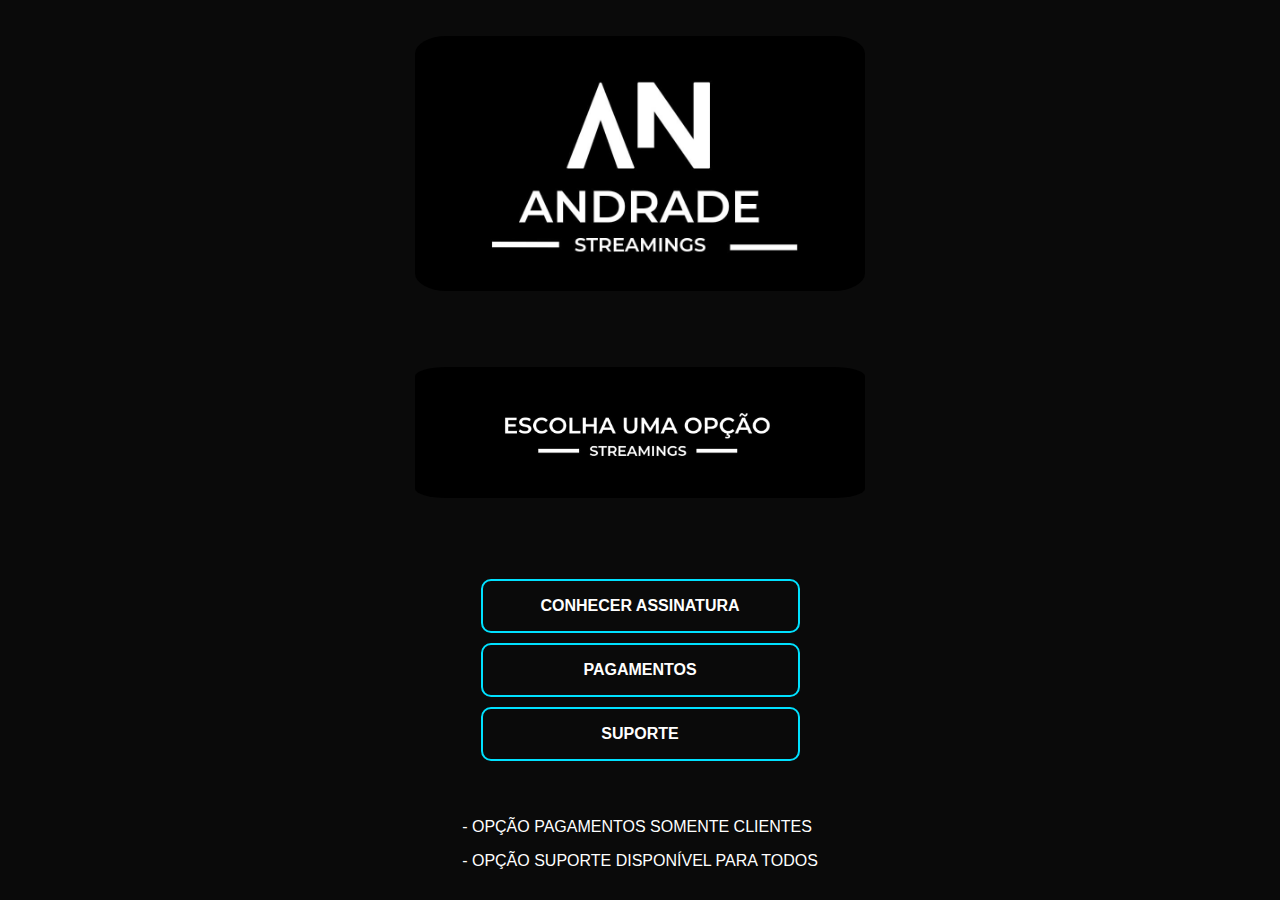
==== index.html @ df08e008 "Add files via upload" ====
<!DOCTYPE html>
<html lang="en">
<head>

    <meta charset="UTF-8">
    <meta name="viewport" content="width=device-width, initial-scale=1.0">
    <link rel="STYLESHEET" href="style.css">
    <title>ANDRADE STREAMINGS</title>

</head>

<body>

    <div class="profile-picture"> 
        <img src="assets/LOGO 1.jpeg" alt="FOTO DE PERFIL">
    </div>

    

   

    <div class="profile-picture"> 
        <img src="assets/TEXTO 1.jpeg" alt="FOTO DE PERFIL">
    </div>

    
    

    </Div>

    <div class="social-media">
        <BR><BR>
        <center>
            <div class="button">
                <a href="" target="_blank" class="CONHECER ASSINATURA">
                    CONHECER ASSINATURA
                </a>
    
    
            </div>
    

            <div class="button">
                <a href="" target="_blank" class="PAGAMENTOS">
                    PAGAMENTOS
                </a>
    
    
            </div>
    
    
            <div class="button">
                <a href="" target="_blank" class="SUPORTE">
                    SUPORTE
                </a>
    
                <BR>
            </div>
        </center>

        



        <DIV class="descriptionP">
            <br><br>

            <p>- OPÇÃO PAGAMENTOS SOMENTE CLIENTES</p>
            <p>- OPÇÃO SUPORTE DISPONÍVEL PARA TODOS</p>
        </DIV>

        
        
    </div>
    
</body>

</html>
---- style.css ----
body{
    margin: 100%;
    margin: 0;
    padding: 0;
    font-family: Arial, Helvetica, sans-serif;
    color: white;
    background-color: #0a0a0a;
    display: flex;
    flex-direction: column;
    justify-content: center;
    align-items: center;
    height: 100%;
}
.profile-picture img {
    width: 50vh;
    margin: 4vh;
    border-radius: 7%;
}

.title {
    text-align: center;
    margin: -3vh;
}

.ELA {
    text-align: cEnter;
    width: 80vh;
    margin: 2vh;

}

.descriptionp {
    text-align: center;
    margin: 90vh;
    width: 90vh;

}

.description {
    background-color: NONE;
    border-style: double;
    
}

.ELA {
    background-color: NONE;
    border-style: groove;
    
}


.social-media .button a {
    display: inline-block;
    width: 35vh;
    height: 50px;
    line-height: 50px;
    margin: 5px;
    text-decoration: none;
    border-radius: 10px;
    font-weight: bold;
    cursor: pointer;
    color: white;
}

.CONHECER.ASSINATURA {
    background-color: NONE;
    border: 2PX solid #00e1ff;
}

.CONHECER.ASSINATURA:hover {
    background-color: #00e1ff;
}

.PAGAMENTOS {
    background-color: NONE;
    border: 2PX solid #00e1ff;
}

.PAGAMENTOS:hover {
    background-color: #00e1ff;
}

.SUPORTE {
    background-color: NONE;
    border: 2PX solid #00e1ff;
}

.SUPORTE:hover {
    background-color: #00e1ff;
}
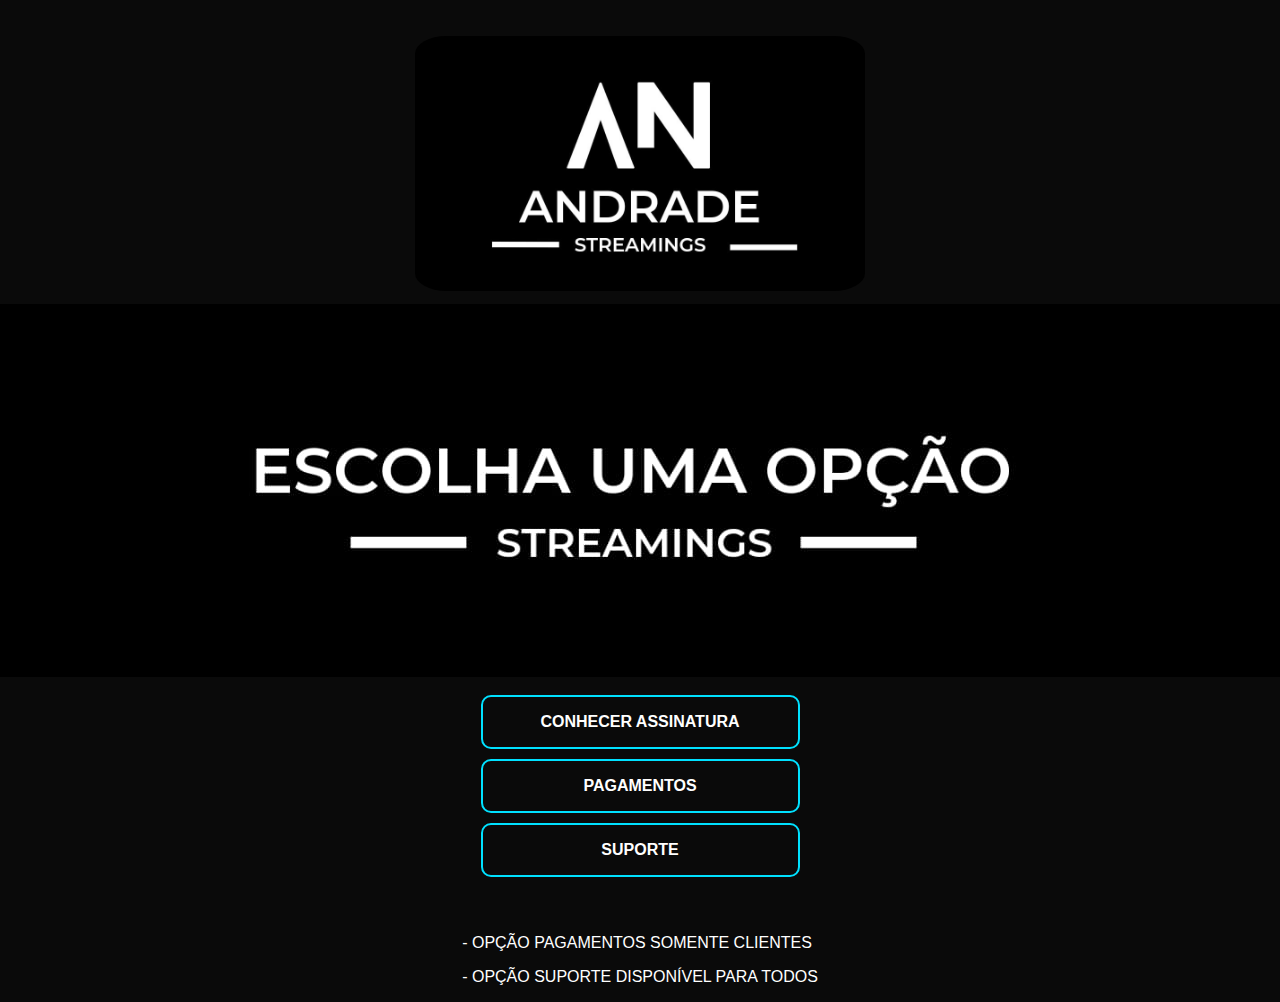
==== commit d02cbda5: "Add files via upload" ====
--- a/index.html
+++ b/index.html
@@ -19,7 +19,7 @@
 
    
 
-    <div class="profile-picture"> 
+    <div class="profile"> 
         <img src="assets/TEXTO 1.jpeg" alt="FOTO DE PERFIL">
     </div>
 
--- a/style.css
+++ b/style.css
@@ -34,6 +34,10 @@
     margin: 90vh;
     width: 90vh;
 
+}
+
+.profile {
+    margin: -3vh;
 }
 
 .description {
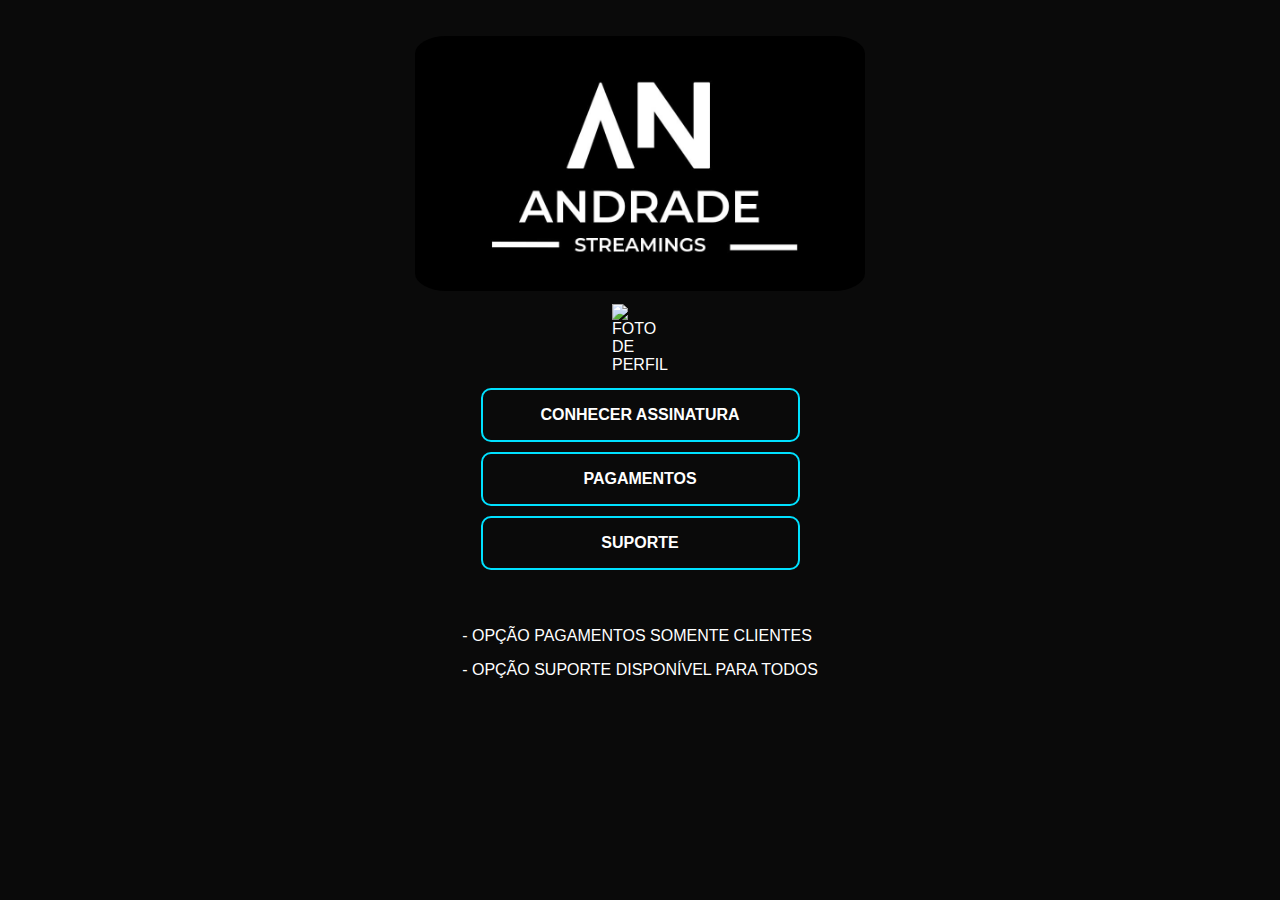
==== commit b856a0e4: "Add files via upload" ====
--- a/index.html
+++ b/index.html
@@ -12,7 +12,9 @@
 <body>
 
     <div class="profile-picture"> 
-        <img src="assets/LOGO 1.jpeg" alt="FOTO DE PERFIL">
+        <img src="assets/LOGO 1.jpeg" alt="FOTO DE PERFIL" width="900px">
+        
+        
     </div>
 
     
@@ -20,7 +22,7 @@
    
 
     <div class="profile"> 
-        <img src="assets/TEXTO 1.jpeg" alt="FOTO DE PERFIL">
+        <img src="assets/TEXTO 1.JPEG" alt="FOTO DE PERFIL" width="475px">
     </div>
 
     
--- a/style.css
+++ b/style.css
@@ -38,6 +38,11 @@
 
 .profile {
     margin: -3vh;
+    width: 0vh;
+    display: flex;
+    justify-content: center;
+    align-items: center;
+    height: 100%;
 }
 
 .description {
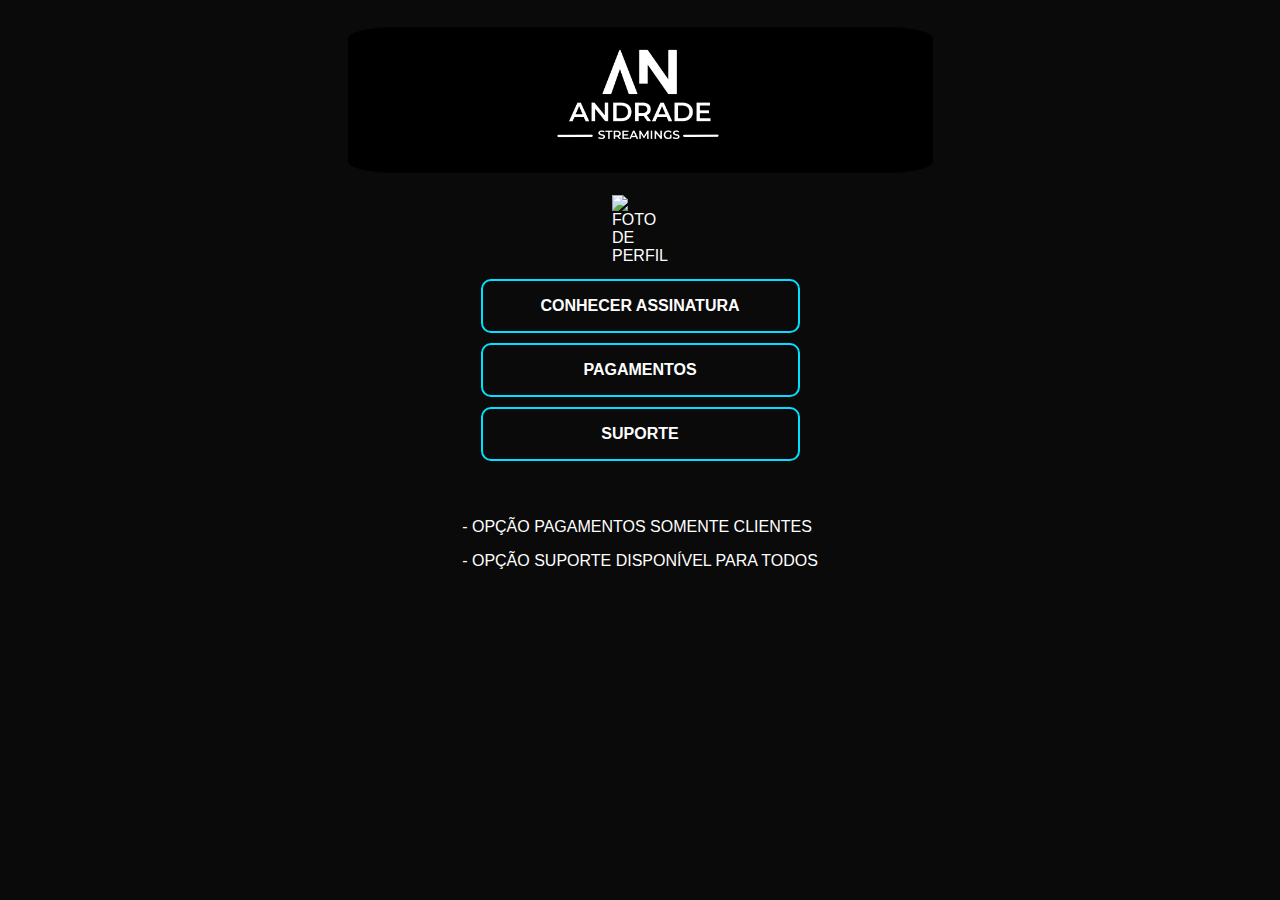
==== commit 6fa9125f: "Add files via upload" ====
--- a/index.html
+++ b/index.html
@@ -11,18 +11,17 @@
 
 <body>
 
-    <div class="profile-picture"> 
-        <img src="assets/LOGO 1.jpeg" alt="FOTO DE PERFIL" width="900px">
-        
-        
-    </div>
+  
+    <DIV class="QAZ">
+        <img src="assets/20240127_155523_0000.png" width="600px">
+        <br><br>
 
-    
+    </DIV>
 
    
 
     <div class="profile"> 
-        <img src="assets/TEXTO 1.JPEG" alt="FOTO DE PERFIL" width="475px">
+        <img src="assets/TEXTO 2.JPEG" alt="FOTO DE PERFIL" width="475px">
     </div>
 
     
--- a/style.css
+++ b/style.css
@@ -11,10 +11,11 @@
     align-items: center;
     height: 100%;
 }
-.profile-picture img {
-    width: 50vh;
-    margin: 4vh;
-    border-radius: 7%;
+.QAZ img {
+    width: 60vh;
+    margin: 3vh;
+    width: 65vh;
+    border-radius: 8%;
 }
 
 .title {
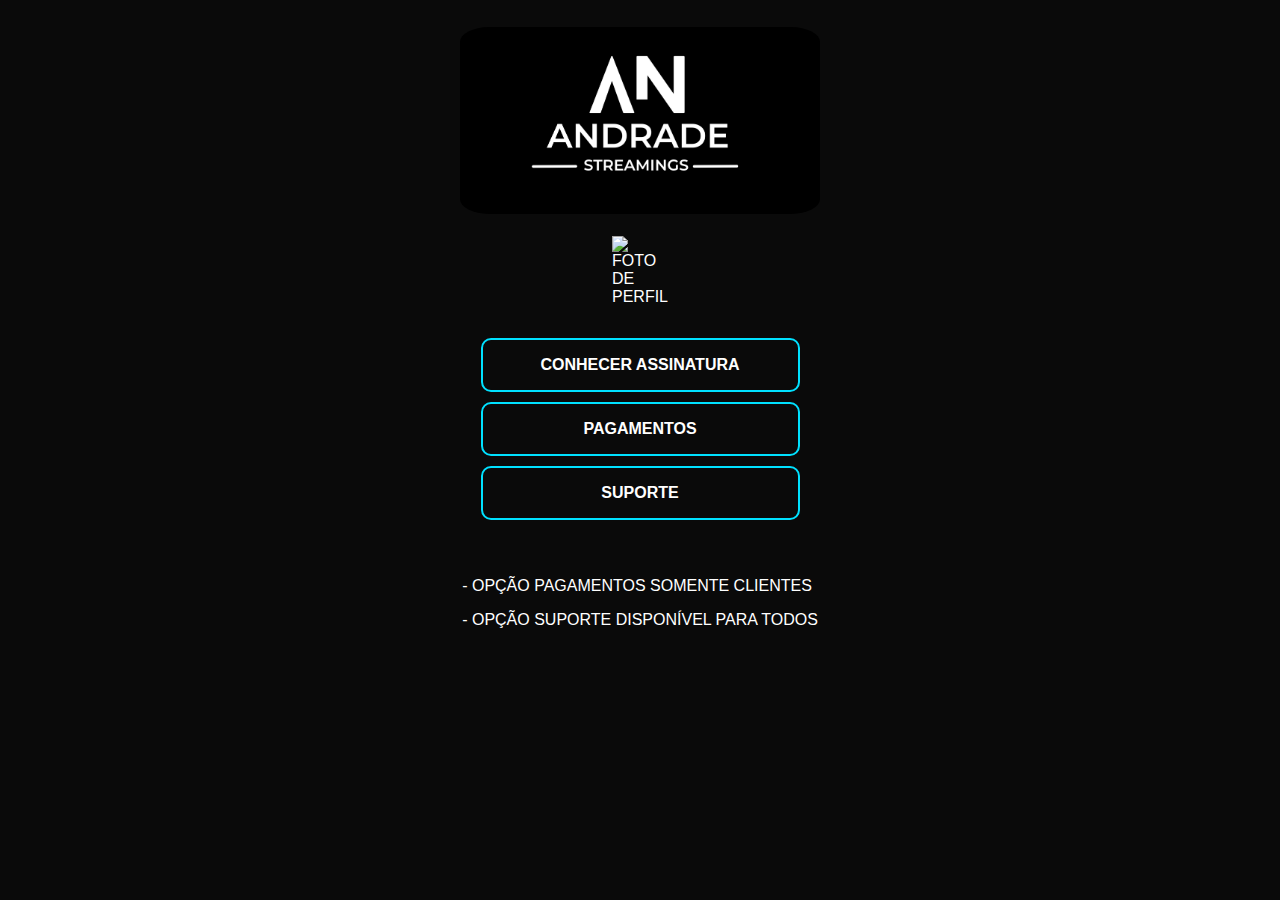
==== commit 5830b494: "Add files via upload" ====
--- a/index.html
+++ b/index.html
@@ -25,7 +25,7 @@
     </div>
 
     
-    
+    <BR>
 
     </Div>
 
--- a/style.css
+++ b/style.css
@@ -12,9 +12,9 @@
     height: 100%;
 }
 .QAZ img {
-    width: 60vh;
+    width: 1vh;
     margin: 3vh;
-    width: 65vh;
+    width: 40vh;
     border-radius: 8%;
 }
 
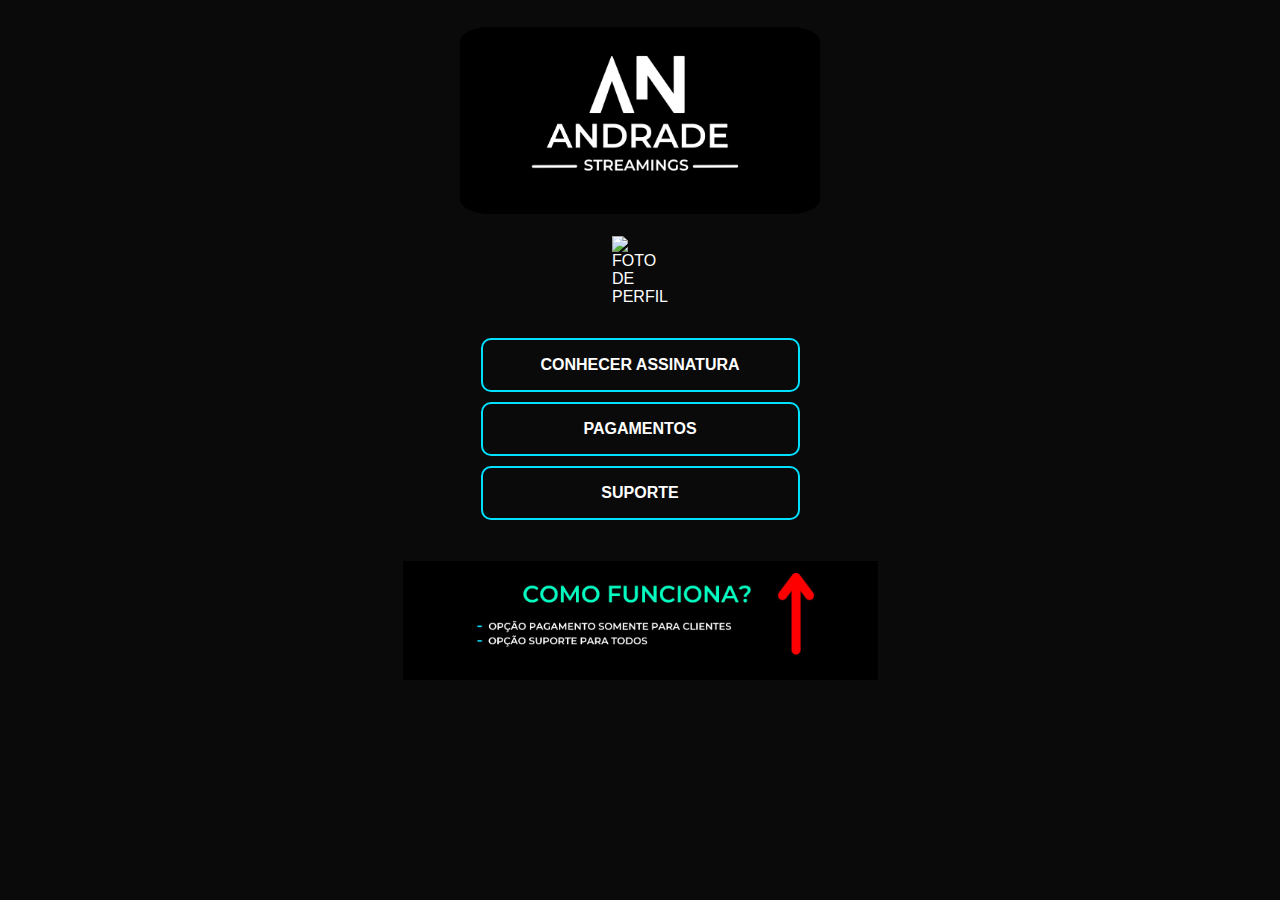
==== commit 3d22003e: "Add files via upload" ====
--- a/index.html
+++ b/index.html
@@ -59,17 +59,10 @@
             </div>
         </center>
 
-        
-
-
-
-        <DIV class="descriptionP">
-            <br><br>
-
-            <p>- OPÇÃO PAGAMENTOS SOMENTE CLIENTES</p>
-            <p>- OPÇÃO SUPORTE DISPONÍVEL PARA TODOS</p>
-        </DIV>
-
+        <BR><BR>
+        <div class="PROLIFE"> 
+            <img src="assets/TEXTO 3.jpeg" alt="FOTO DE PERFIL" width="475px">
+        </div>
         
         
     </div>
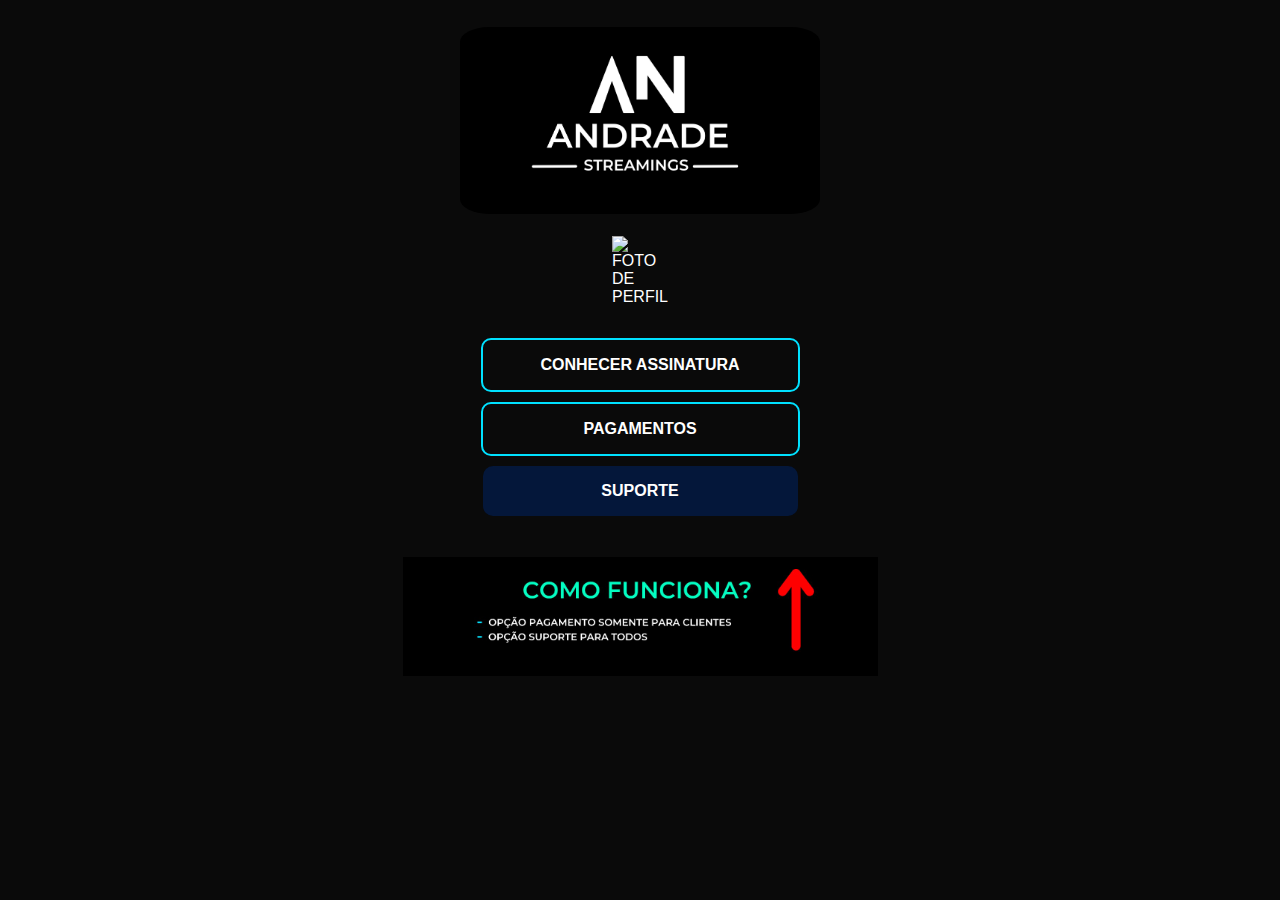
==== commit d2db8c58: "Add files via upload" ====
--- a/index.html
+++ b/index.html
@@ -1,5 +1,5 @@
 <!DOCTYPE html>
-<html lang="en">
+<html lang="pt-br">
 <head>
 
     <meta charset="UTF-8">
@@ -33,7 +33,7 @@
         <BR><BR>
         <center>
             <div class="button">
-                <a href="" target="_blank" class="CONHECER ASSINATURA">
+                <a href="carrinho.index.html" target="_blank" class="CONHECER ASSINATURA">
                     CONHECER ASSINATURA
                 </a>
     
@@ -42,7 +42,7 @@
     
 
             <div class="button">
-                <a href="" target="_blank" class="PAGAMENTOS">
+                <a href="https://andrade-streamings.vercel.app/" target="_blank" class="PAGAMENTOS">
                     PAGAMENTOS
                 </a>
     
@@ -51,7 +51,7 @@
     
     
             <div class="button">
-                <a href="" target="_blank" class="SUPORTE">
+                <a href="a.Index.html" target="_blank" class="SUPORTE">
                     SUPORTE
                 </a>
     
--- a/style.css
+++ b/style.css
@@ -91,8 +91,7 @@
 }
 
 .SUPORTE {
-    background-color: NONE;
-    border: 2PX solid #00e1ff;
+    background-color: rgb(4, 23, 58);
 }
 
 .SUPORTE:hover {
